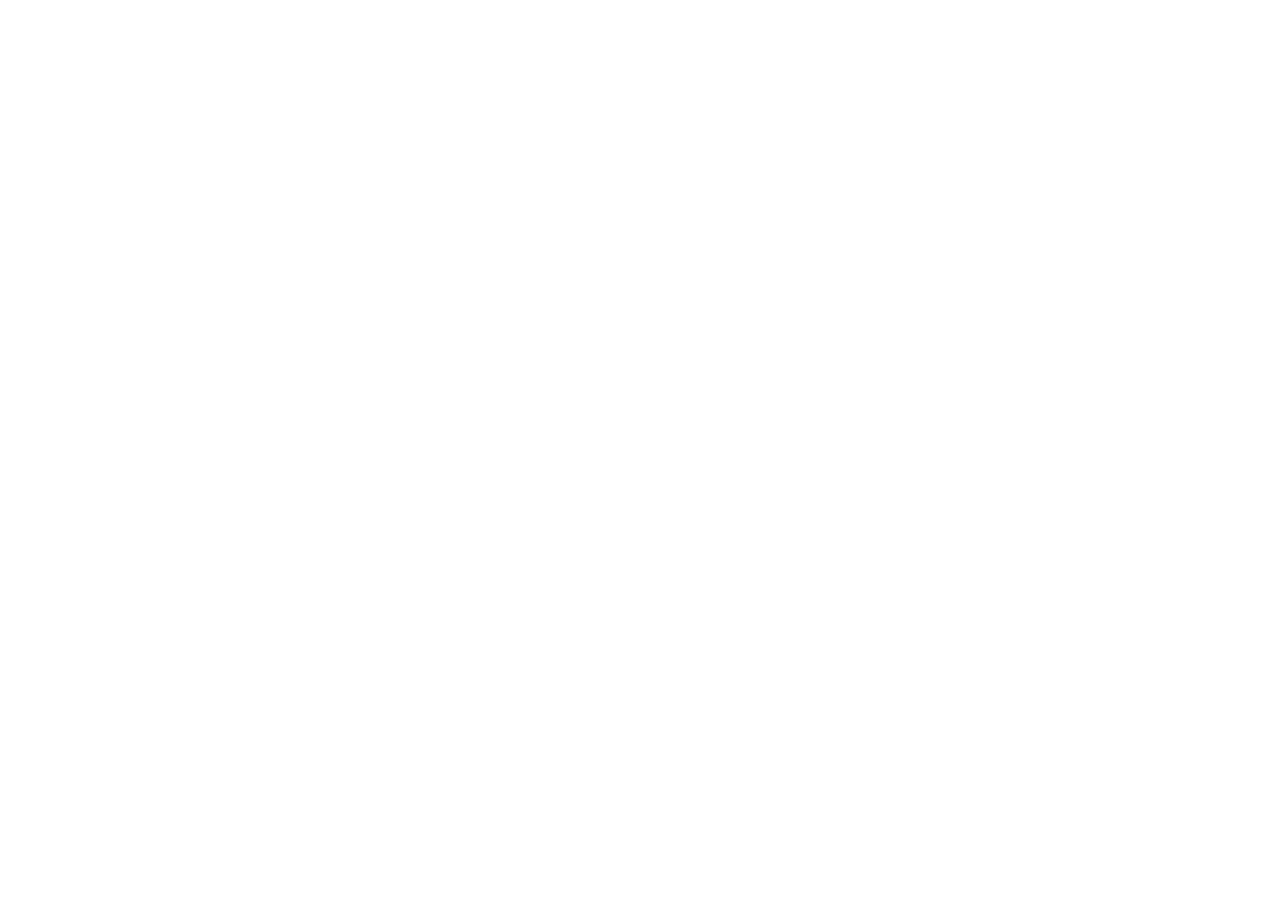
==== index.html @ 26737efc "Commit inicial" ====
<!DOCTYPE html>
<html lang="es">
<head>
    <meta charset="UTF-8">
    <meta http-equiv="X-UA-Compatible" content="IE=edge">
    <meta name="viewport" content="width=device-width, initial-scale=1.0">
    <title>Document</title>
</head>
<body>
    
</body>
</html>
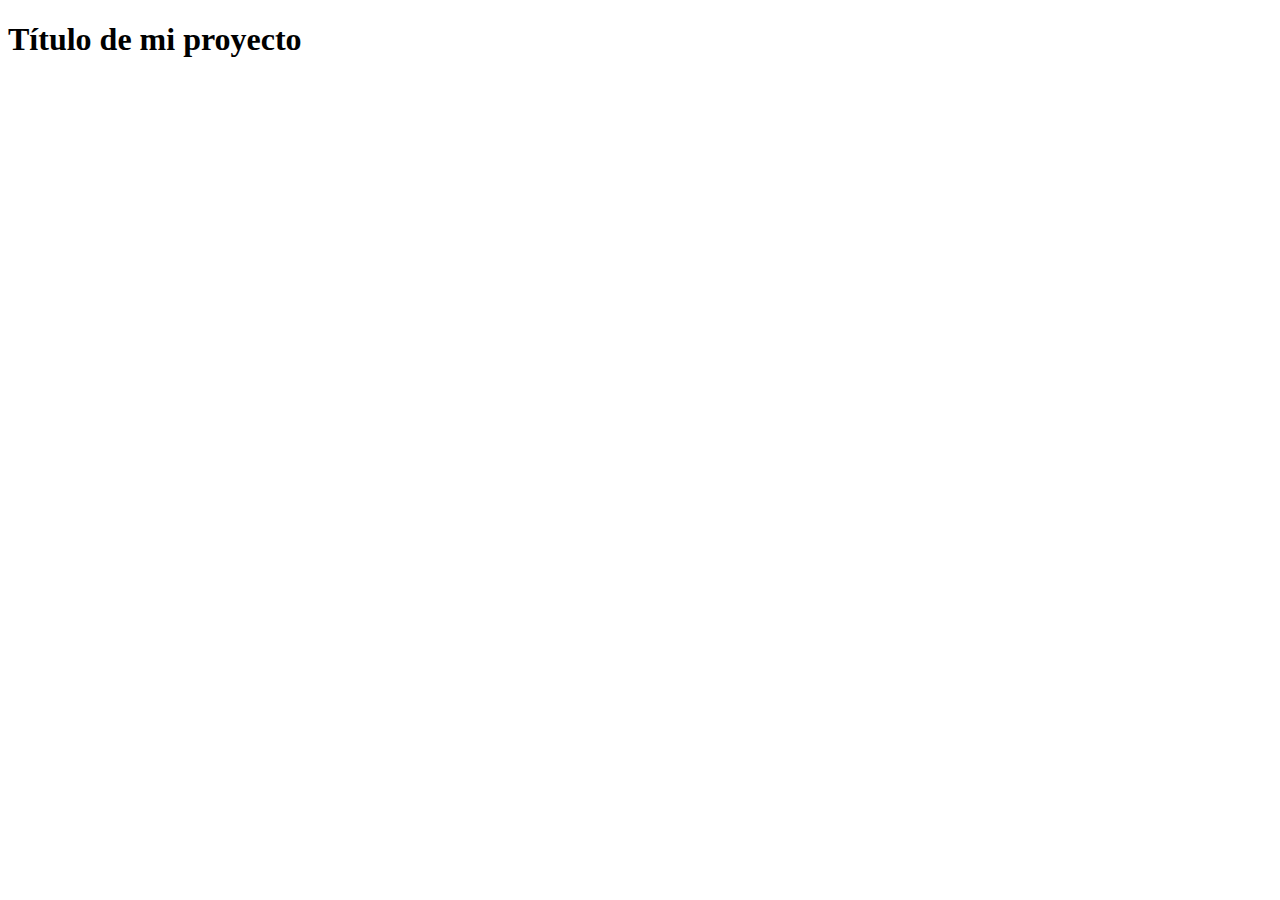
==== commit 3cff355b: "Titulo y encabezado" ====
--- a/index.html
+++ b/index.html
@@ -4,9 +4,11 @@
     <meta charset="UTF-8">
     <meta http-equiv="X-UA-Compatible" content="IE=edge">
     <meta name="viewport" content="width=device-width, initial-scale=1.0">
-    <title>Document</title>
+    <title>Página HTML del curso 1213</title>
 </head>
 <body>
-    
+    <header>
+        <h1>Título de mi proyecto</h1>
+    </header>
 </body>
 </html>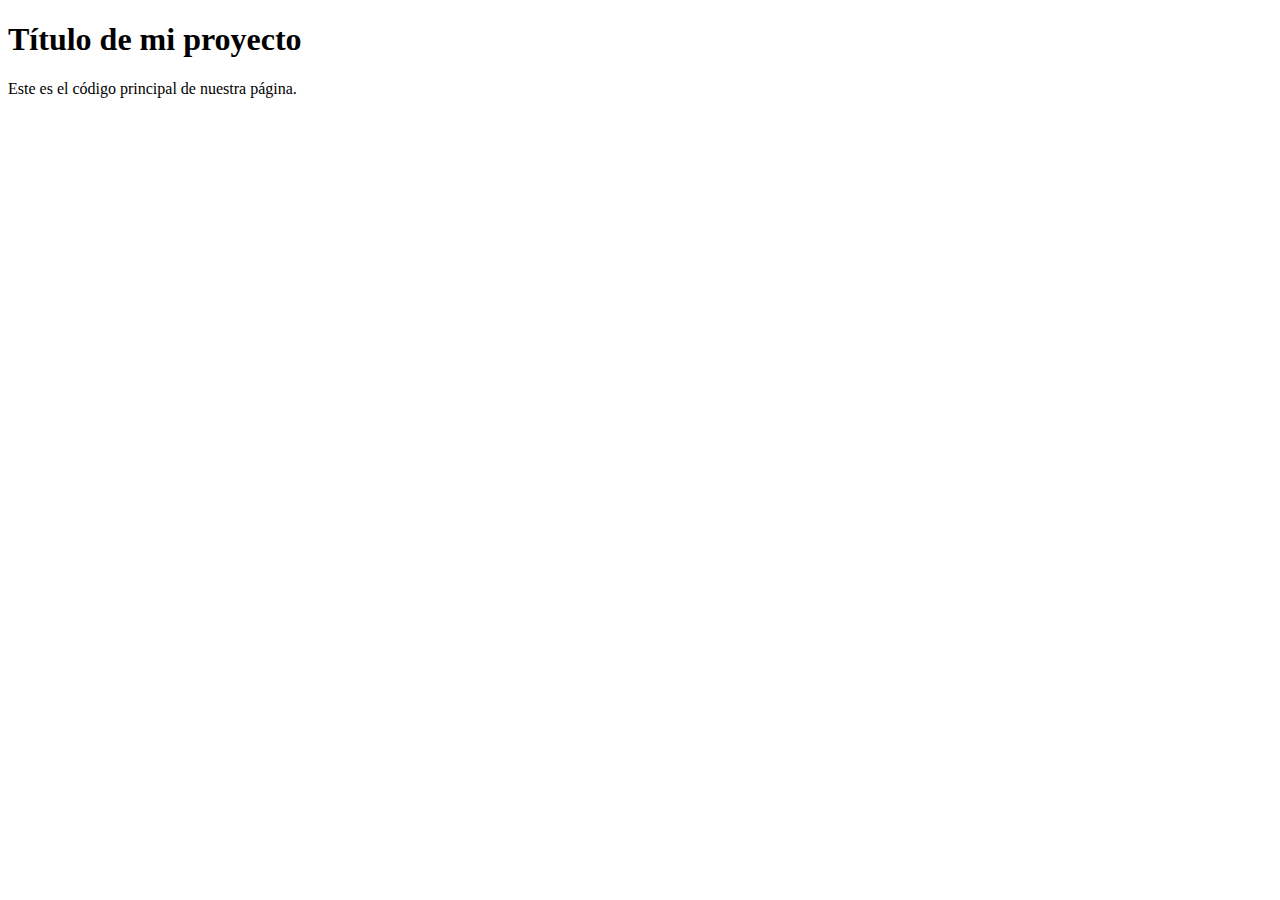
==== commit 7a5a4d0f: "Etiqueta principal" ====
--- a/index.html
+++ b/index.html
@@ -10,5 +10,8 @@
     <header>
         <h1>Título de mi proyecto</h1>
     </header>
+    <main>
+        Este es el código principal de nuestra página.
+    </main>
 </body>
 </html>